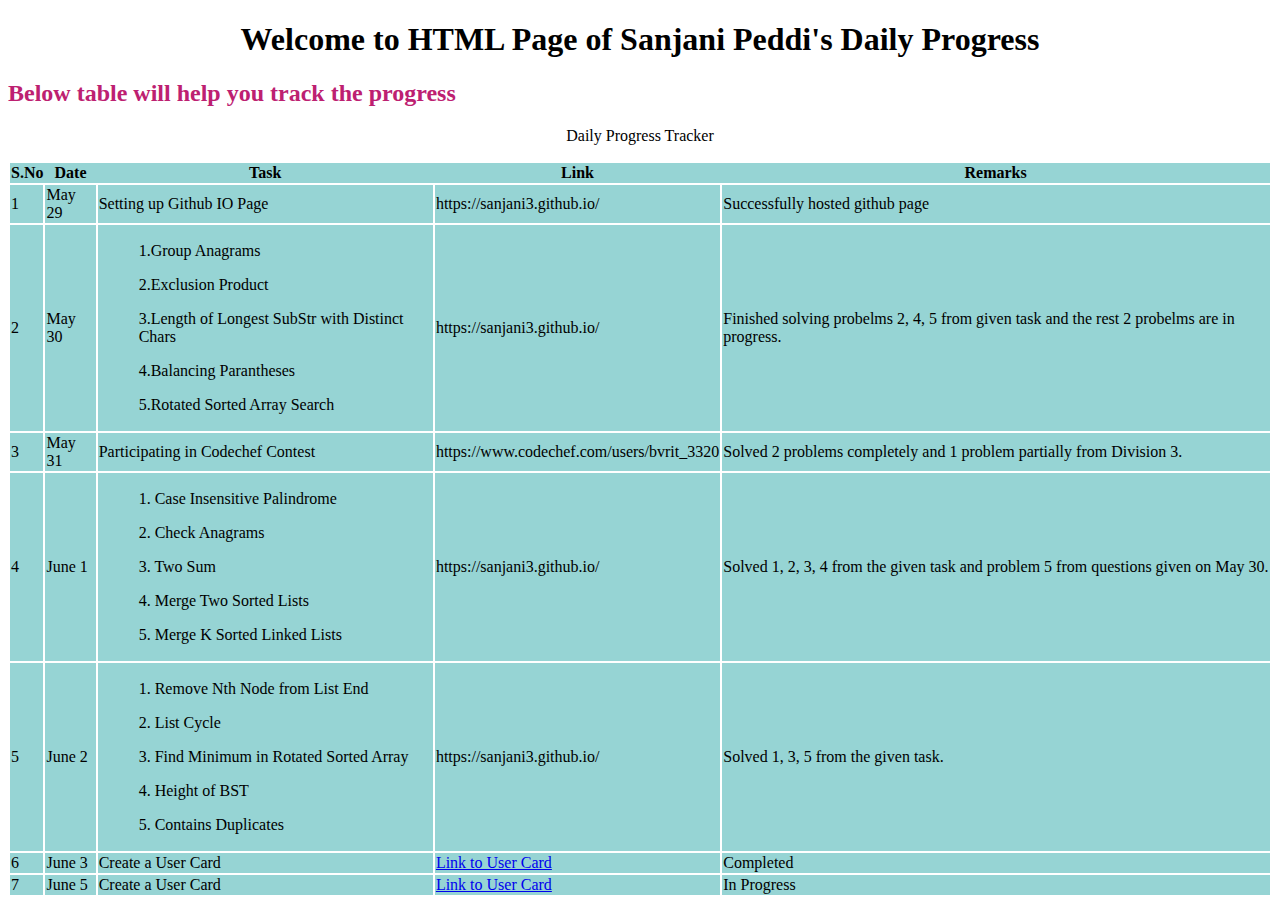
==== index.html @ 6422521f "Added usercard2" ====
<!DOCTYPE html>
<html lang="en">
<head>
    <meta charset="UTF-8">
    <meta http-equiv="X-UA-Compatible" content="IE=edge">
    <meta name="viewport" content="width=device-width, initial-scale=1.0">
    <title>Sanjani Peddi</title>
    <link rel="stylesheet" href="style.css">
</head>
<body>
    <center><h1>Welcome to HTML Page of Sanjani Peddi's Daily Progress</h1></center>
    <h2>Below table will help you track the progress </h2>
    <center><p>Daily Progress Tracker</p></center>
    <table>
        <tr>
            <th>S.No</th>
            <th>Date</th>
            <th>Task</th>
            <th>Link</th>
            <th>Remarks</th>
        </tr>
        <tr>
            <td>1</td>
            <td>May 29</td>
            <td>Setting up Github IO Page</td>
            <td>https://sanjani3.github.io/</td>
            <td>Successfully hosted github page</td>
        </tr>
        <tr>
            <td>2</td>
            <td>May 30</td>

            <td><ol>1.Group Anagrams</ol>
            <ol>2.Exclusion Product</ol>
            <ol>3.Length of Longest SubStr with Distinct Chars</ol>
            <ol>4.Balancing Parantheses</ol>
            <ol>5.Rotated Sorted Array Search</ol></td>

            <td>https://sanjani3.github.io/</td>
            <td>Finished solving probelms 2, 4, 5 from given task and the rest 2 probelms are in progress.</td>

        </tr>
        <tr>
            <td>3</td>
            <td>May 31</td>
            <td>Participating in Codechef Contest</td>
            <td>https://www.codechef.com/users/bvrit_3320</td>
            <td>Solved 2 problems completely and 1 problem partially from Division 3.</td>
        </tr>
        <tr>
            <td>4</td>
            <td>June 1</td>
            <td><ol>1. Case Insensitive Palindrome</ol>
            <ol>2. Check Anagrams</ol>
            <ol>3. Two Sum</ol>
            <ol> 4. Merge Two Sorted Lists</ol>
            <ol>5. Merge K Sorted Linked Lists</ol></td>
            <td>https://sanjani3.github.io/</td>
            <td>Solved 1, 2, 3, 4 from the given task and problem 5 from questions given on May 30.</td>
        </tr>
        <tr>
            <td>5</td>
            <td>June 2</td>
            <td>
                <ol>1. Remove Nth Node from List End</ol>
                <ol>2.  List Cycle</ol>
                <ol>3. Find Minimum in Rotated Sorted Array</ol>
                <ol> 4. Height of BST</ol>
                <ol>5. Contains Duplicates</ol>
            </td>
            <td>https://sanjani3.github.io/</td>
            <td>Solved 1, 3, 5 from the given task.</td>
        </tr>
        <tr>
            <td>6</td>
            <td>June 3</td>
            <td>Create a User Card</td>
            <td><a href="./Card.html">Link to User Card</a></td>
            <td>Completed</td>
        </tr>
        <tr>
            <td>7</td>
            <td>June 5</td>
            <td>Create a User Card</td>
            <td><a href="./userCard2.html">Link to User Card</a></td>
            <td>In Progress</td>
        </tr>
    </table>
    <script src="script.js"></script>
</body>
</html>
---- style.css ----
h2{
    color: rgb(189, 32, 113);
}
table, tr, td {
    border: 2px solid white;
    border-collapse: collapse;
  }
tr, td {
    background-color: #96D4D4;
}
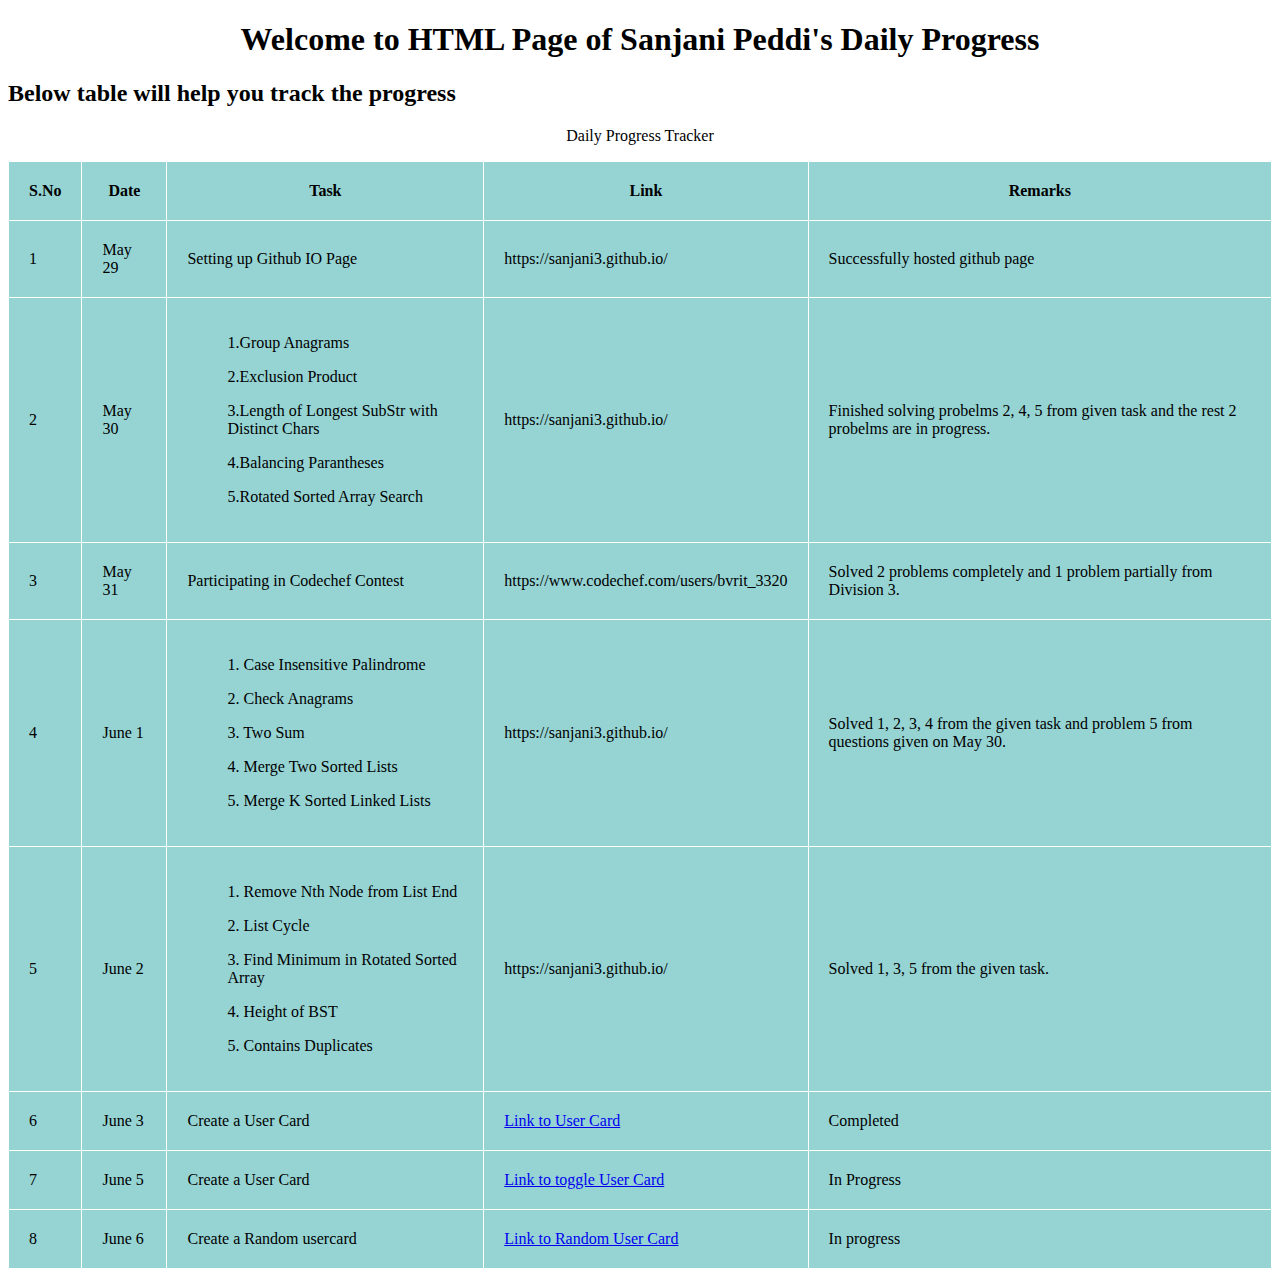
==== commit b365950c: "added the new user card" ====
--- a/index.html
+++ b/index.html
@@ -82,9 +82,18 @@
             <td>7</td>
             <td>June 5</td>
             <td>Create a User Card</td>
-            <td><a href="./userCard2.html">Link to User Card</a></td>
+            <td><a href="./userCard2.html">Link to toggle User Card</a></td>
             <td>In Progress</td>
         </tr>
+        <tr>
+            <td>8</td>
+            <td>June 6</td>
+            <td>Create a Random usercard</td>
+            <td><a href="./Card3.html">Link to Random User Card</a></td>
+            <td>In progress</td>
+        </tr>
+
+
     </table>
     <script src="script.js"></script>
 </body>
--- a/style.css
+++ b/style.css
@@ -1,10 +1,14 @@
-h2{
-    color: rgb(189, 32, 113);
-}
-table, tr, td {
-    border: 2px solid white;
+
+
+table, th, td {
+    border: 1px solid white;
     border-collapse: collapse;
+    padding:20px;
   }
-tr, td {
+  th, td {
     background-color: #96D4D4;
-}
+  }
+  .head{
+    font-size: 20px;
+    color: black;
+  }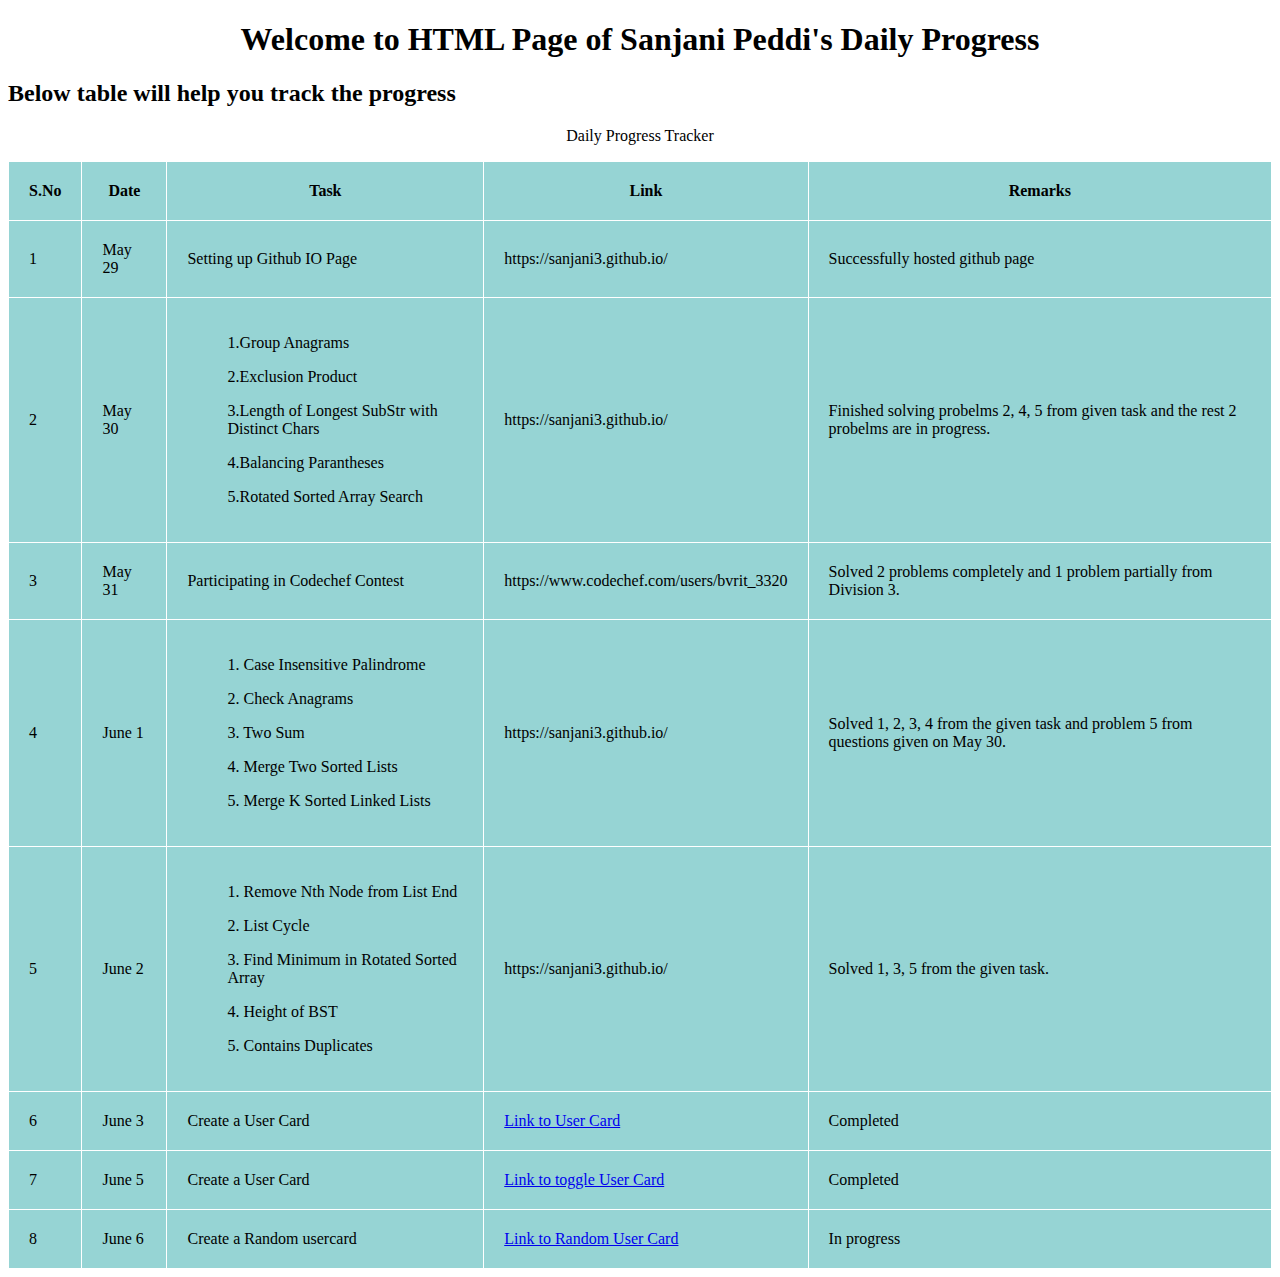
==== commit 2433b390: "Updated the remark" ====
--- a/index.html
+++ b/index.html
@@ -82,8 +82,8 @@
             <td>7</td>
             <td>June 5</td>
             <td>Create a User Card</td>
-            <td><a href="./userCard2.html">Link to toggle User Card</a></td>
-            <td>In Progress</td>
+            <td><a href="./Card2.html">Link to toggle User Card</a></td>
+            <td>Completed</td>
         </tr>
         <tr>
             <td>8</td>
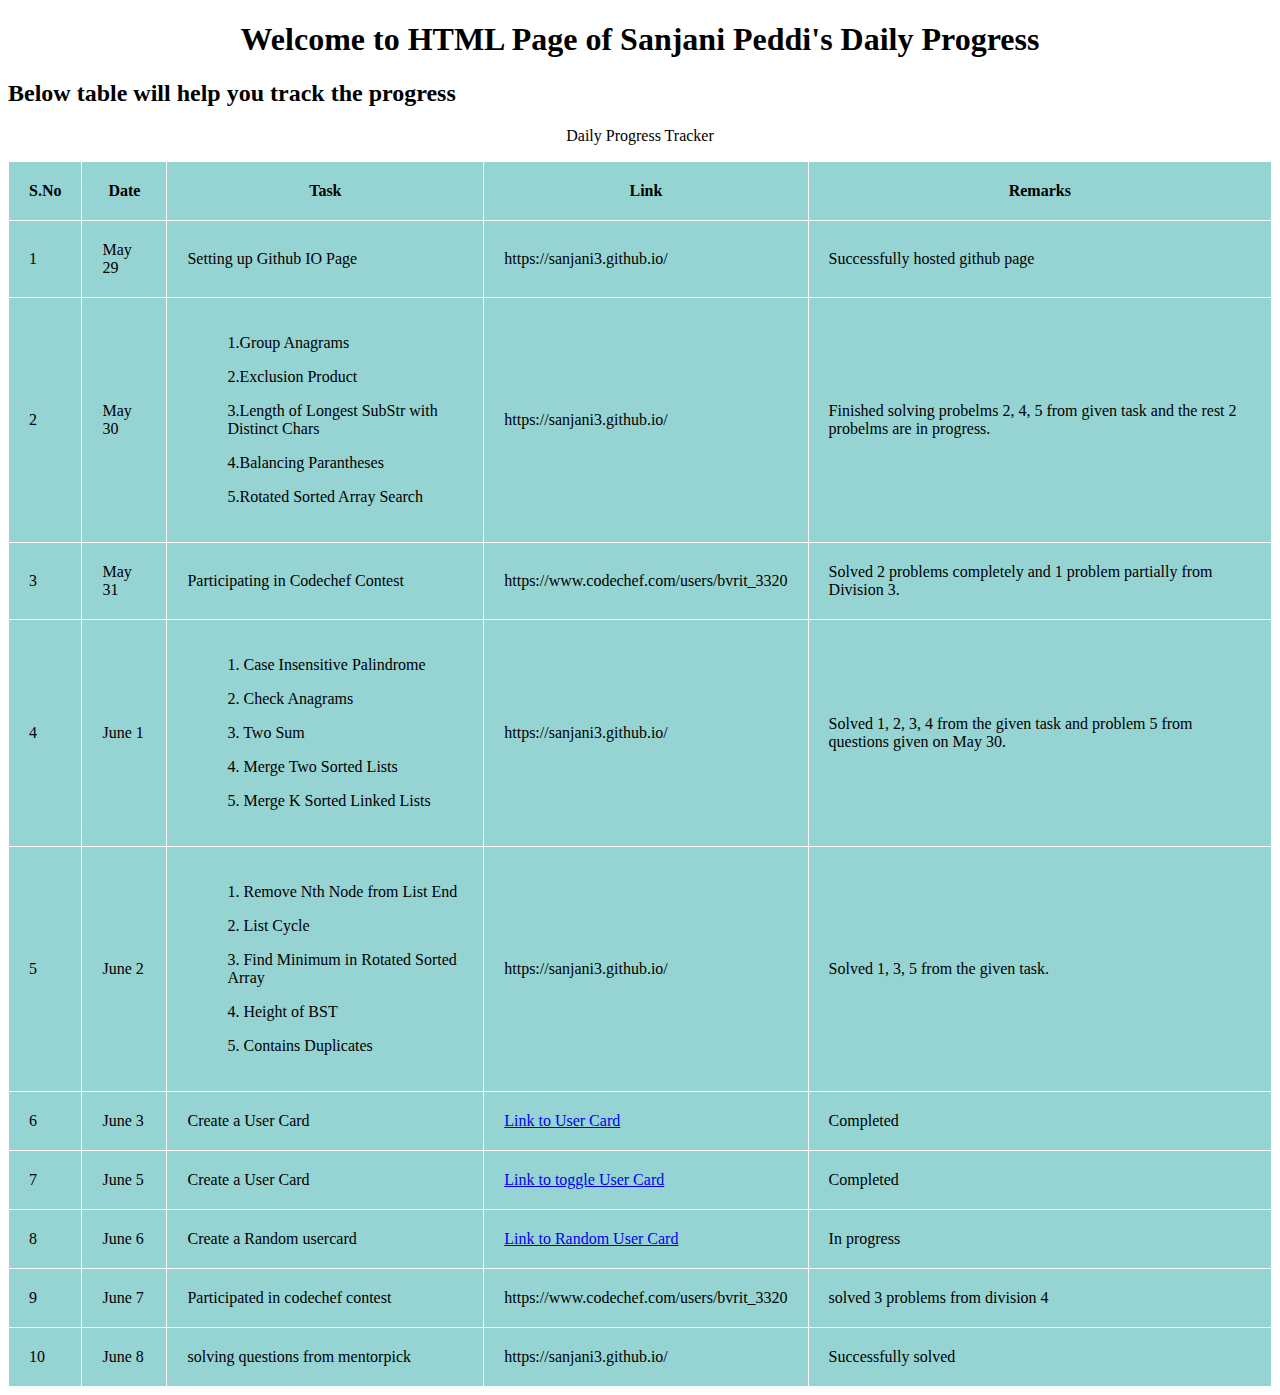
==== commit 914e9293: "updated daily progress" ====
--- a/index.html
+++ b/index.html
@@ -92,6 +92,20 @@
             <td><a href="./Card3.html">Link to Random User Card</a></td>
             <td>In progress</td>
         </tr>
+        <tr>
+            <td>9</td>
+            <td>June 7</td>
+            <td>Participated in codechef contest</td>
+            <td>https://www.codechef.com/users/bvrit_3320</td>
+            <td>solved 3 problems from division 4</td>
+        </tr>
+        <tr>
+            <td>10</td>
+            <td>June 8</td>
+            <td>solving questions from mentorpick</td>
+            <td>https://sanjani3.github.io/</td>
+            <td>Successfully solved</td>
+        </tr>
 
 
     </table>
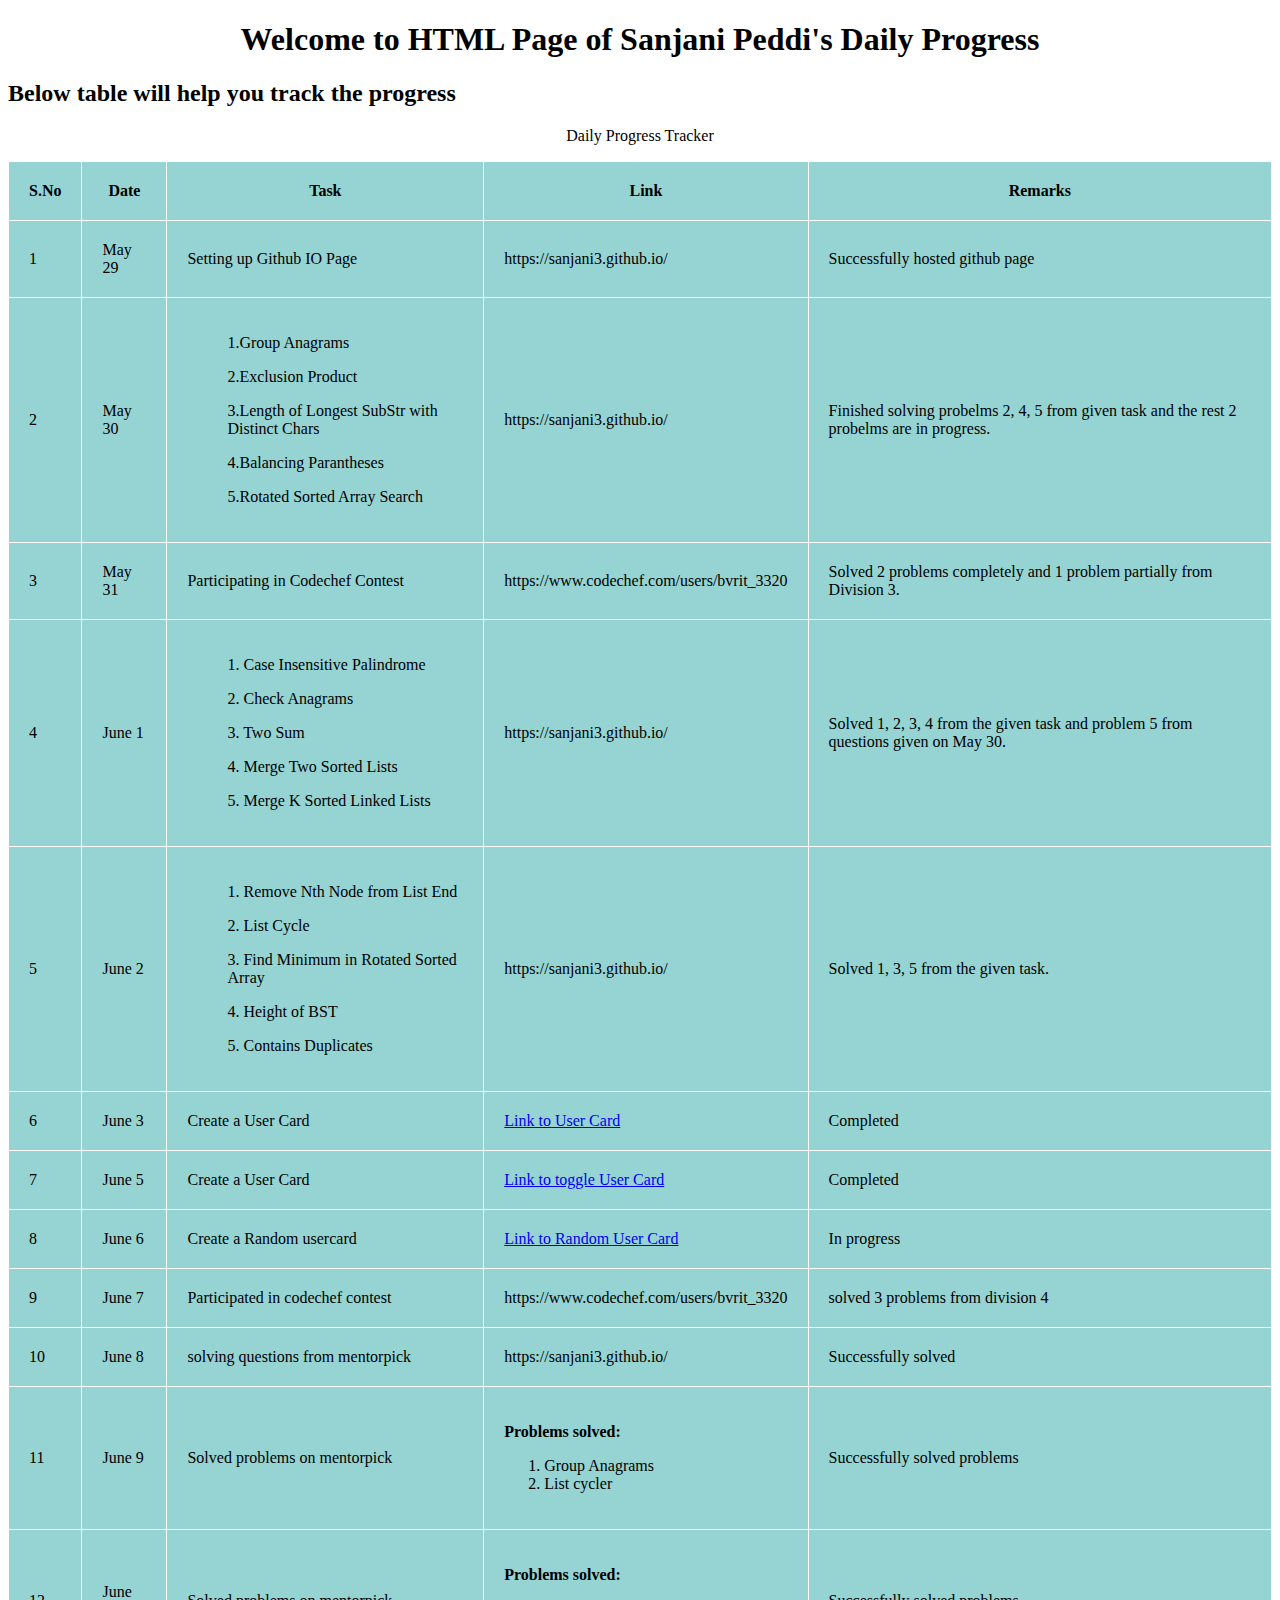
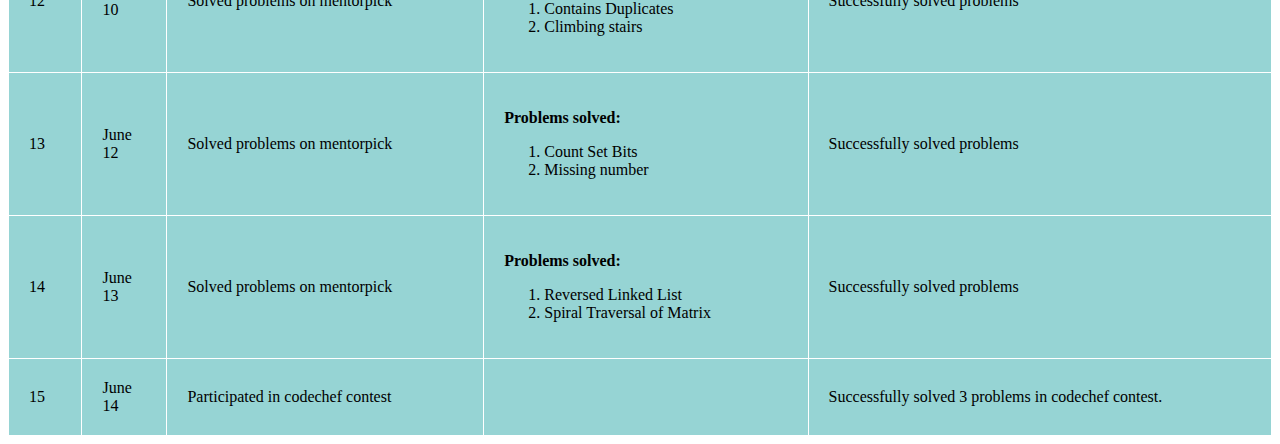
==== commit 73331c6e: "updated daily progress" ====
--- a/index.html
+++ b/index.html
@@ -106,6 +106,67 @@
             <td>https://sanjani3.github.io/</td>
             <td>Successfully solved</td>
         </tr>
+        <tr>
+            <td>11</td>
+            <td>June 9</td>
+            <td>Solved problems on mentorpick</td>
+            <td>
+                <p><b>Problems solved:</b></p>
+                <ol>
+                    <li>Group Anagrams</li>
+                    <li>List cycler</li>
+        
+                </ol>
+            </td>
+            <td>Successfully solved problems</td>
+        </tr>
+        <tr>
+            <td>12</td>
+            <td>June 10</td>
+            <td>Solved problems on mentorpick</td>
+            <td>
+                <p><b>Problems solved:</b></p>
+                <ol>
+                    <li>Contains Duplicates</li>
+                    <li>Climbing stairs</li>
+                </ol>
+            </td>
+            <td>Successfully solved problems</td>
+        </tr>
+        <tr>
+            <td>13</td>
+            <td>June 12</td>
+            <td>Solved problems on mentorpick</td>
+            <td>
+                <p><b>Problems solved:</b></p>
+                <ol>
+                    <li>Count Set Bits</li>
+                    <li>Missing number</li>
+                </ol>
+            </td>
+            <td>Successfully solved problems</td>
+        </tr>
+        <tr>
+            <td>14</td>
+            <td>June 13</td>
+            <td>Solved problems on mentorpick</td>
+            <td>
+                <p><b>Problems solved:</b></p>
+                <ol>
+                    <li>Reversed Linked List</li>
+                    <li>Spiral Traversal of Matrix</li>
+                </ol>
+            </td>
+            <td>Successfully solved problems</td>
+        </tr>
+        <tr>
+            <td>15</td>
+            <td>June 14</td>
+            <td>Participated in codechef contest</td>
+            <td></td>
+            <td>Successfully solved 3 problems in codechef contest. </td>
+        </tr>
+
 
 
     </table>
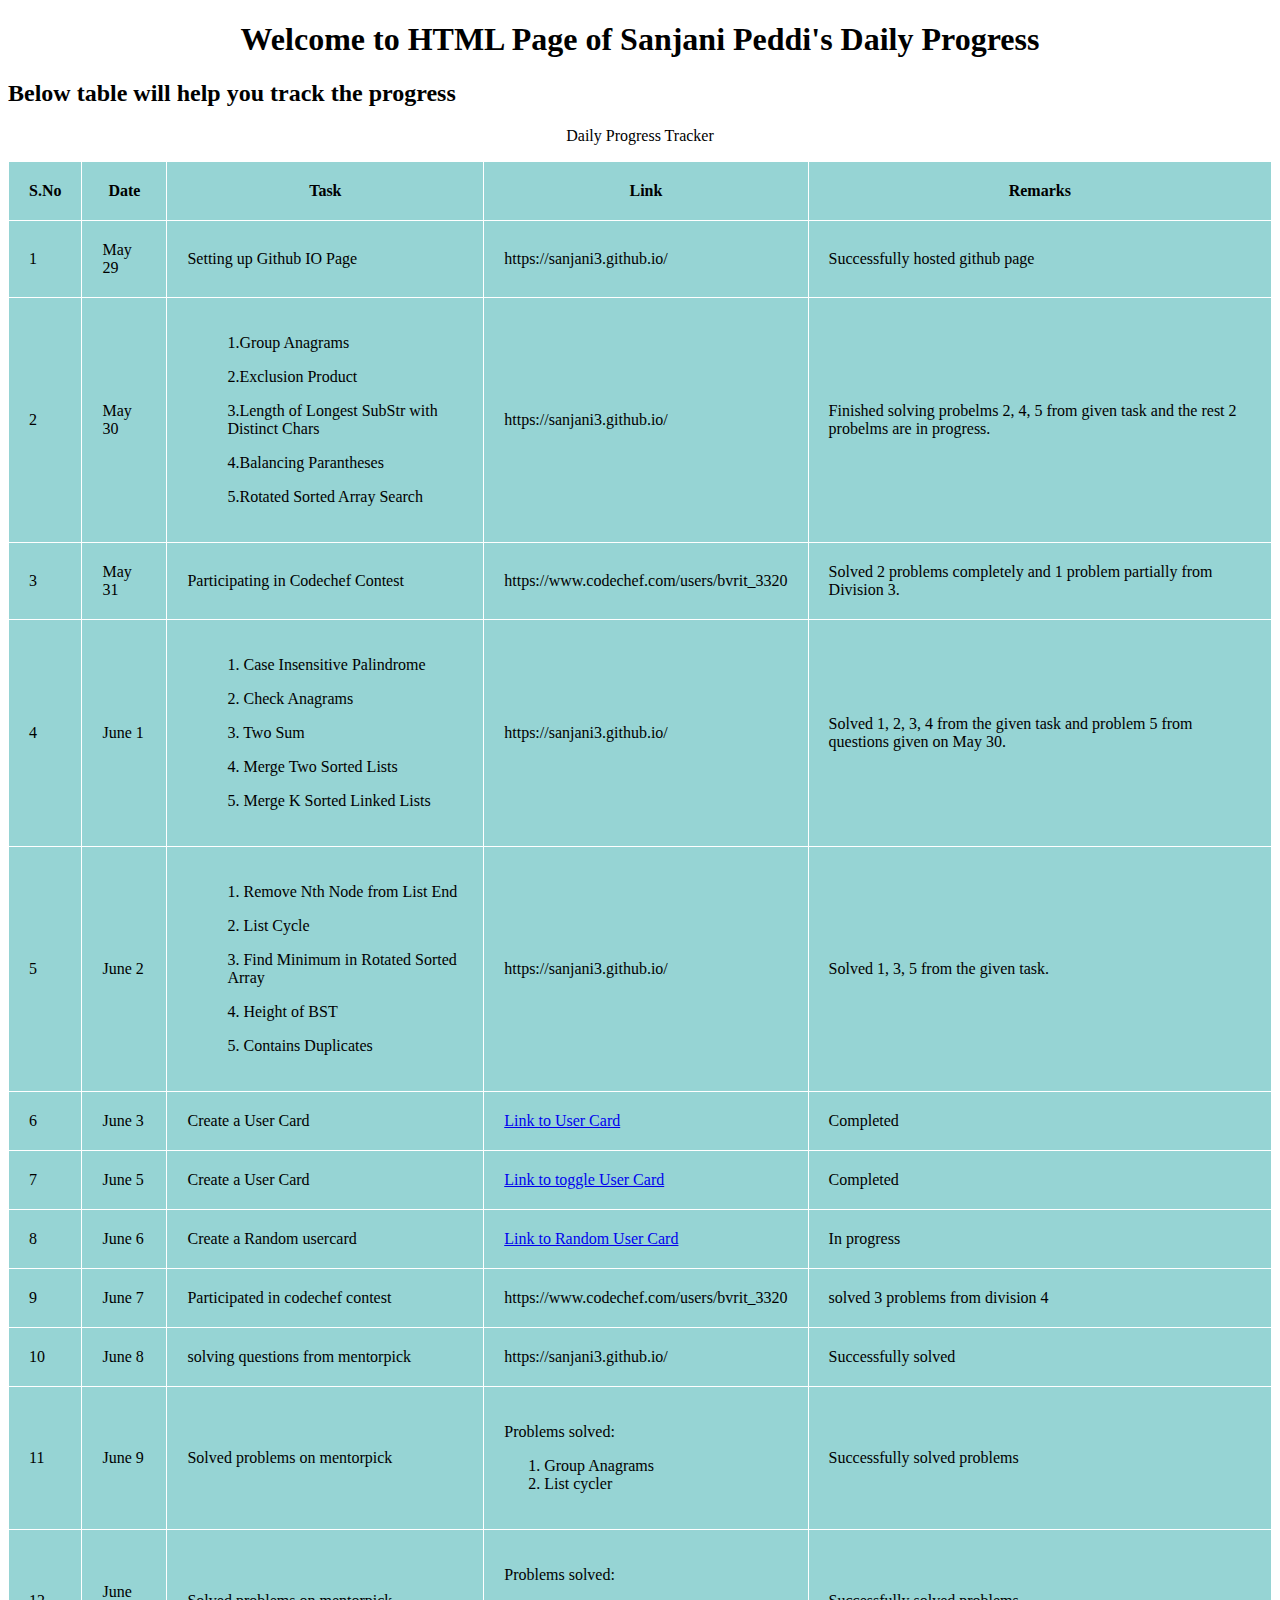
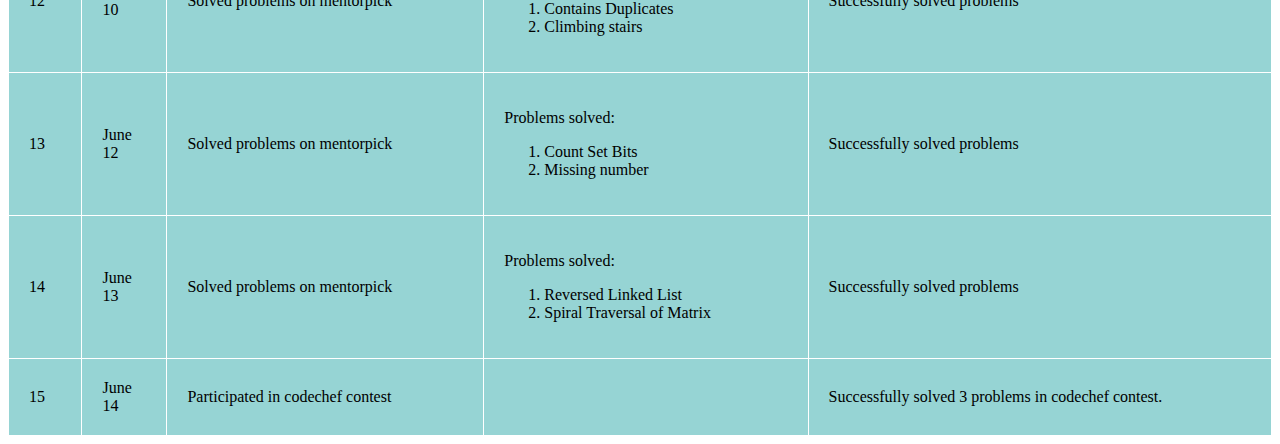
==== commit 6643b706: "updated the table" ====
--- a/index.html
+++ b/index.html
@@ -111,7 +111,7 @@
             <td>June 9</td>
             <td>Solved problems on mentorpick</td>
             <td>
-                <p><b>Problems solved:</b></p>
+                <p>Problems solved:</p>
                 <ol>
                     <li>Group Anagrams</li>
                     <li>List cycler</li>
@@ -125,7 +125,7 @@
             <td>June 10</td>
             <td>Solved problems on mentorpick</td>
             <td>
-                <p><b>Problems solved:</b></p>
+                <p>Problems solved:</p>
                 <ol>
                     <li>Contains Duplicates</li>
                     <li>Climbing stairs</li>
@@ -138,7 +138,7 @@
             <td>June 12</td>
             <td>Solved problems on mentorpick</td>
             <td>
-                <p><b>Problems solved:</b></p>
+                <p>Problems solved:</p>
                 <ol>
                     <li>Count Set Bits</li>
                     <li>Missing number</li>
@@ -151,7 +151,7 @@
             <td>June 13</td>
             <td>Solved problems on mentorpick</td>
             <td>
-                <p><b>Problems solved:</b></p>
+                <p>Problems solved:</p>
                 <ol>
                     <li>Reversed Linked List</li>
                     <li>Spiral Traversal of Matrix</li>
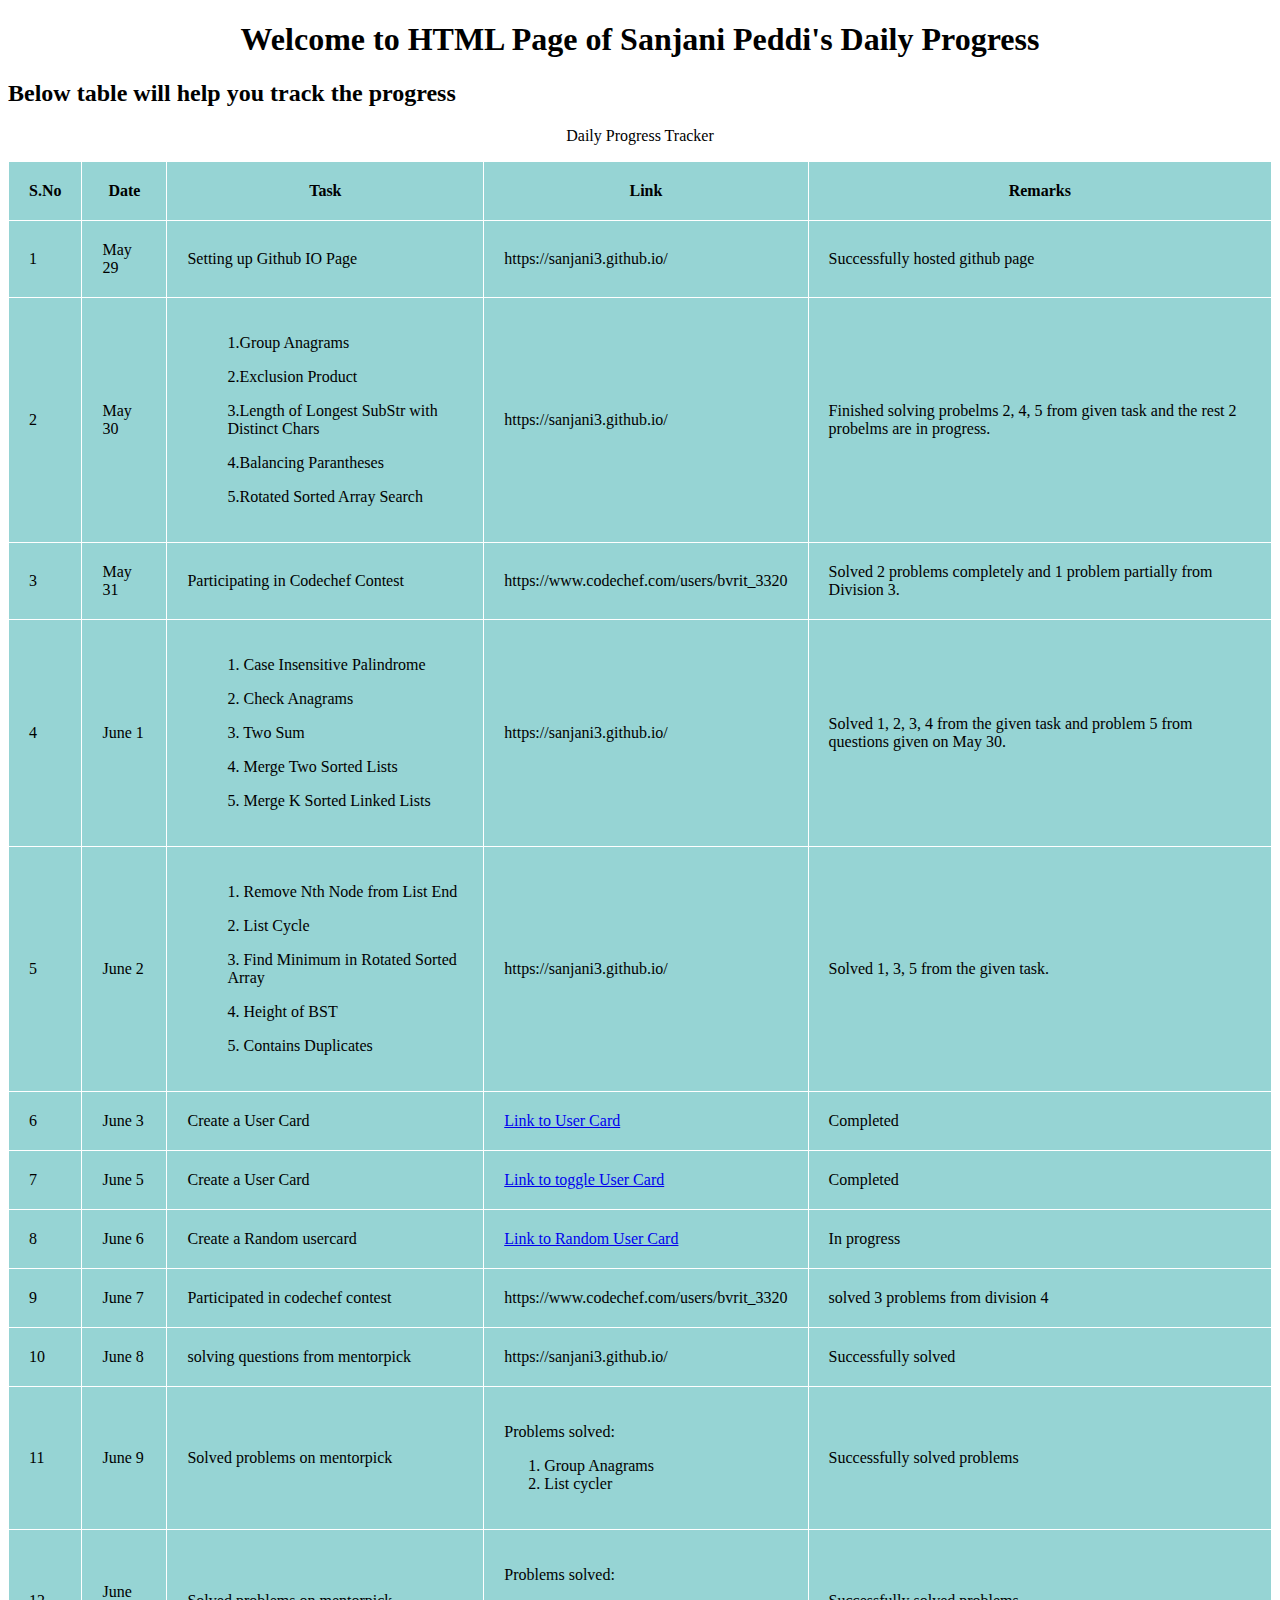
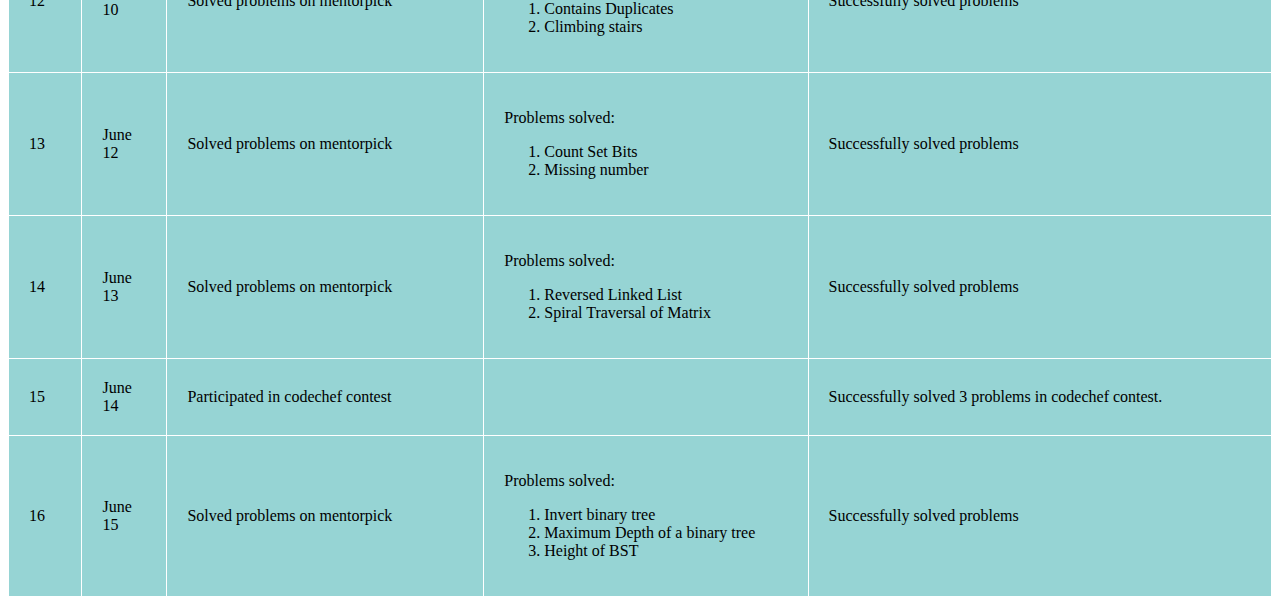
==== commit df09cab0: "Updated daily progress" ====
--- a/index.html
+++ b/index.html
@@ -166,7 +166,20 @@
             <td></td>
             <td>Successfully solved 3 problems in codechef contest. </td>
         </tr>
-
+        <tr>
+            <td>16</td>
+            <td>June 15</td>
+            <td>Solved problems on mentorpick</td>
+            <td>
+                <p>Problems solved:</p>
+                <ol>
+                    <li>Invert binary tree</li>
+                    <li>Maximum Depth of a binary tree</li>
+                    <li>Height of BST</li>
+                </ol>
+            </td>
+            <td>Successfully solved problems</td>
+        </tr>
 
 
     </table>
